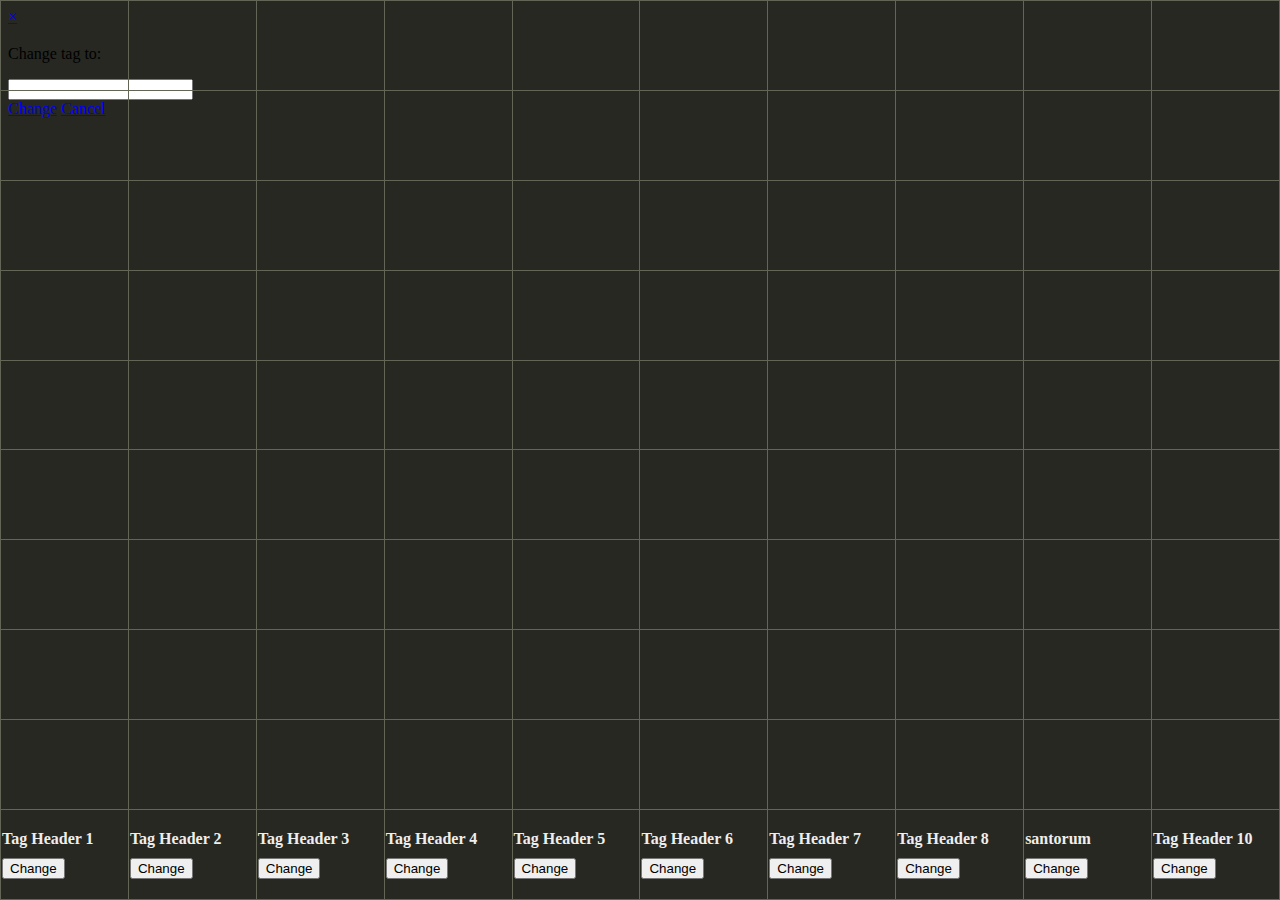
==== index.html @ affe9114 "created spotters based on headers, added stacking visualization" ====
<!DOCTYPE html>
<html lang="en">
	<meta charset="utf-8"/>
	<title>Twitter Visualizer</title>
	<link rel='stylesheet' href='style/bootstrap.css' />
	<link rel="stylesheet" href="style/style.css"/>
	<script src="http://ajax.googleapis.com/ajax/libs/jquery/1.7.1/jquery.min.js"></script>
    <script src="script/lib/spotter.js"></script>
    <script type="text/javascript" src="script/script.js"></script>
    <script type='text/javascript' src='script/lib/bootstrap-modal.js'></script>

<div class='content'>
	<table>
		<tr><td>&nbsp;<td>&nbsp;<td>&nbsp;<td>&nbsp;<td>&nbsp;<td>&nbsp;<td>&nbsp;<td>&nbsp;<td>&nbsp;<td>&nbsp;
		<tr><td>&nbsp;<td>&nbsp;<td>&nbsp;<td>&nbsp;<td>&nbsp;<td>&nbsp;<td>&nbsp;<td>&nbsp;<td>&nbsp;<td>&nbsp;
		<tr><td>&nbsp;<td>&nbsp;<td>&nbsp;<td>&nbsp;<td>&nbsp;<td>&nbsp;<td>&nbsp;<td>&nbsp;<td>&nbsp;<td>&nbsp;
		<tr><td>&nbsp;<td>&nbsp;<td>&nbsp;<td>&nbsp;<td>&nbsp;<td>&nbsp;<td>&nbsp;<td>&nbsp;<td>&nbsp;<td>&nbsp;
		<tr><td>&nbsp;<td>&nbsp;<td>&nbsp;<td>&nbsp;<td>&nbsp;<td>&nbsp;<td>&nbsp;<td>&nbsp;<td>&nbsp;<td>&nbsp;
		<tr><td>&nbsp;<td>&nbsp;<td>&nbsp;<td>&nbsp;<td>&nbsp;<td>&nbsp;<td>&nbsp;<td>&nbsp;<td>&nbsp;<td>&nbsp;
		<tr><td>&nbsp;<td>&nbsp;<td>&nbsp;<td>&nbsp;<td>&nbsp;<td>&nbsp;<td>&nbsp;<td>&nbsp;<td>&nbsp;<td>&nbsp;
		<tr><td>&nbsp;<td>&nbsp;<td>&nbsp;<td>&nbsp;<td>&nbsp;<td>&nbsp;<td>&nbsp;<td>&nbsp;<td>&nbsp;<td>&nbsp;
		<tr><td>&nbsp;<td>&nbsp;<td>&nbsp;<td>&nbsp;<td>&nbsp;<td>&nbsp;<td>&nbsp;<td>&nbsp;<td>&nbsp;<td>&nbsp;
		<tr id='info-row'>
			<td>
				<h4 class='tag-header'>Tag Header 1</h4>
				<div class='spacer'></div>
				<button class='btn danger' data-keyboard='true' data-backdrop='true' data-controls-modal='modal-from-dom'>
					Change
				</button>
			<td><h4 class='tag-header'>Tag Header 2</h4>
				<div class='spacer'></div>
				<button class='btn danger' data-keyboard='true' data-backdrop='true' data-controls-modal='modal-from-dom'>
					Change
				</button>
			<td><h4 class='tag-header'>Tag Header 3</h4>
				<div class='spacer'></div>
				<button class='btn danger' data-keyboard='true' data-backdrop='true' data-controls-modal='modal-from-dom'>
					Change
				</button>
			<td><h4 class='tag-header'>Tag Header 4</h4>
				<div class='spacer'></div>
				<button class='btn danger' data-keyboard='true' data-backdrop='true' data-controls-modal='modal-from-dom'>
					Change
				</button>
			<td><h4 class='tag-header'>Tag Header 5</h4>
				<div class='spacer'></div>
				<button class='btn danger' data-keyboard='true' data-backdrop='true' data-controls-modal='modal-from-dom'>
					Change
				</button>
			<td><h4 class='tag-header'>Tag Header 6</h4>
				<div class='spacer'></div>
				<button class='btn danger' data-keyboard='true' data-backdrop='true' data-controls-modal='modal-from-dom'>
					Change
				</button>
			<td><h4 class='tag-header'>Tag Header 7</h4>
				<div class='spacer'></div>
				<button class='btn danger' data-keyboard='true' data-backdrop='true' data-controls-modal='modal-from-dom'>
					Change
				</button>
			<td><h4 class='tag-header'>Tag Header 8</h4>
				<div class='spacer'></div>
				<button class='btn danger' data-keyboard='true' data-backdrop='true' data-controls-modal='modal-from-dom'>
					Change
				</button>
			<td><h4 class='tag-header'>santorum</h4>
				<div class='spacer'></div>
				<button class='btn danger' data-keyboard='true' data-backdrop='true' data-controls-modal='modal-from-dom'>
					Change
				</button>
			<td><h4 class='tag-header last-tag-header'>Tag Header 10</h4>
				<div class='spacer'></div>
				<button class='btn danger' data-keyboard='true' data-backdrop='true' data-controls-modal='modal-from-dom'>
					Change
				</button>
	</table>
</div>

<div id='modal-from-dom' class='modal hide fade'>
	<div class='modal-header'>
		<a href='#' class='close'>&times;</a>
		<h3 id='name_header'></h3>
	</div>
	<div class='modal-body'>
		<p>Change tag to:</p>
		<form>
			<input id='modal-input' type='text' />
		</form>
	</div>
	<div class='modal-footer'>
		<a href='#' class='btn primary'>Change</a>
		<a href='#' class='btn cancel'>Cancel</a>
	</div>
</div>

</html>
---- style/style.css ----
body {
	background: #272822;
	/*color: #eee;*/
}

table {
	border-collapse: collapse;
	position: absolute;
	top: 0px;
	left: 0px;
	width: 100%;
	height: 100%;
	table-layout: fixed;
	overflow: hidden;
	white-space: nowrap;
}

td {
	border: 1px solid #636657;
	width: 10%;
	height: 8%;
	overflow: hidden;
}

#info-row td {	
	min-height: 100px;
}

td:hover {
	overflow: visible;
}

.tag-header {
	color: #eee;
	border-radius: 5px;
	padding: 5px;
	margin: -5px;
}

td:hover .tag-header {
	position: absolute;
	background: #333;
}

.spacer {
	height: 10px;
}
td:hover .spacer {
	height: 46px;
}
td:hover .last-tag-header {
	position: absolute;
	right: 10px;
}

.tweetbox {
	position: absolute;
	top: -15px;
	height: 10px;
	width: 10%;
	background: #EB5D59;
	border: 1px solid white;
	padding: 0px;
	margin: -1px;
}
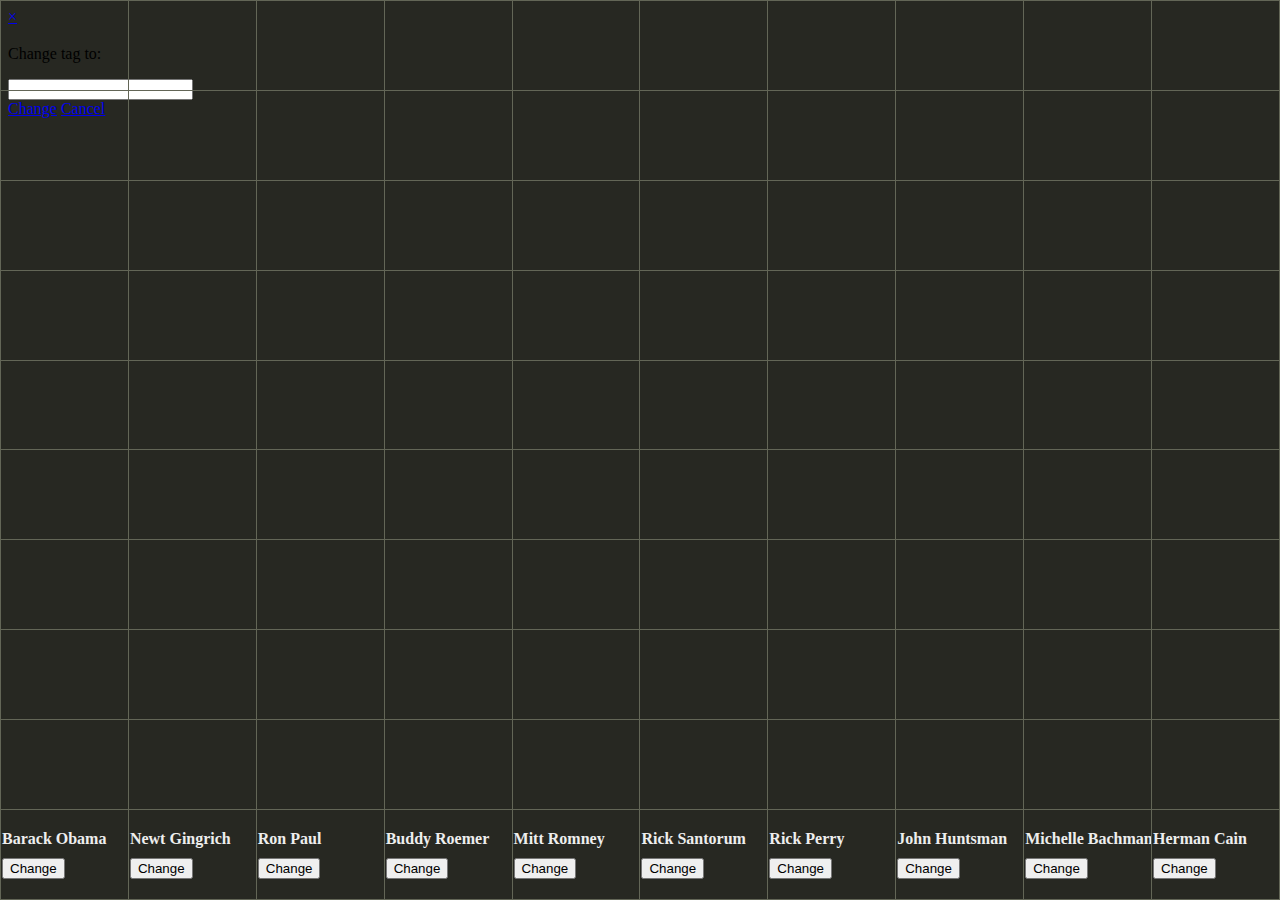
==== commit 9485ea73: "trying to fix too many tweets problem - to no avail." ====
--- a/index.html
+++ b/index.html
@@ -22,52 +22,52 @@
 		<tr><td>&nbsp;<td>&nbsp;<td>&nbsp;<td>&nbsp;<td>&nbsp;<td>&nbsp;<td>&nbsp;<td>&nbsp;<td>&nbsp;<td>&nbsp;
 		<tr id='info-row'>
 			<td>
-				<h4 class='tag-header'>Tag Header 1</h4>
+				<h4 class='tag-header'>Barack Obama</h4>
 				<div class='spacer'></div>
 				<button class='btn danger' data-keyboard='true' data-backdrop='true' data-controls-modal='modal-from-dom'>
 					Change
 				</button>
-			<td><h4 class='tag-header'>Tag Header 2</h4>
+			<td><h4 class='tag-header'>Newt Gingrich</h4>
 				<div class='spacer'></div>
 				<button class='btn danger' data-keyboard='true' data-backdrop='true' data-controls-modal='modal-from-dom'>
 					Change
 				</button>
-			<td><h4 class='tag-header'>Tag Header 3</h4>
+			<td><h4 class='tag-header'>Ron Paul</h4>
 				<div class='spacer'></div>
 				<button class='btn danger' data-keyboard='true' data-backdrop='true' data-controls-modal='modal-from-dom'>
 					Change
 				</button>
-			<td><h4 class='tag-header'>Tag Header 4</h4>
+			<td><h4 class='tag-header'>Buddy Roemer</h4>
 				<div class='spacer'></div>
 				<button class='btn danger' data-keyboard='true' data-backdrop='true' data-controls-modal='modal-from-dom'>
 					Change
 				</button>
-			<td><h4 class='tag-header'>Tag Header 5</h4>
+			<td><h4 class='tag-header'>Mitt Romney</h4>
 				<div class='spacer'></div>
 				<button class='btn danger' data-keyboard='true' data-backdrop='true' data-controls-modal='modal-from-dom'>
 					Change
 				</button>
-			<td><h4 class='tag-header'>Tag Header 6</h4>
+			<td><h4 class='tag-header'>Rick Santorum</h4>
 				<div class='spacer'></div>
 				<button class='btn danger' data-keyboard='true' data-backdrop='true' data-controls-modal='modal-from-dom'>
 					Change
 				</button>
-			<td><h4 class='tag-header'>Tag Header 7</h4>
+			<td><h4 class='tag-header'>Rick Perry</h4>
 				<div class='spacer'></div>
 				<button class='btn danger' data-keyboard='true' data-backdrop='true' data-controls-modal='modal-from-dom'>
 					Change
 				</button>
-			<td><h4 class='tag-header'>Tag Header 8</h4>
+			<td><h4 class='tag-header'>John Huntsman</h4>
 				<div class='spacer'></div>
 				<button class='btn danger' data-keyboard='true' data-backdrop='true' data-controls-modal='modal-from-dom'>
 					Change
 				</button>
-			<td><h4 class='tag-header'>santorum</h4>
+			<td><h4 class='tag-header'>Michelle Bachmann</h4>
 				<div class='spacer'></div>
 				<button class='btn danger' data-keyboard='true' data-backdrop='true' data-controls-modal='modal-from-dom'>
 					Change
 				</button>
-			<td><h4 class='tag-header last-tag-header'>Tag Header 10</h4>
+			<td><h4 class='last tag-header'>Herman Cain</h4>
 				<div class='spacer'></div>
 				<button class='btn danger' data-keyboard='true' data-backdrop='true' data-controls-modal='modal-from-dom'>
 					Change
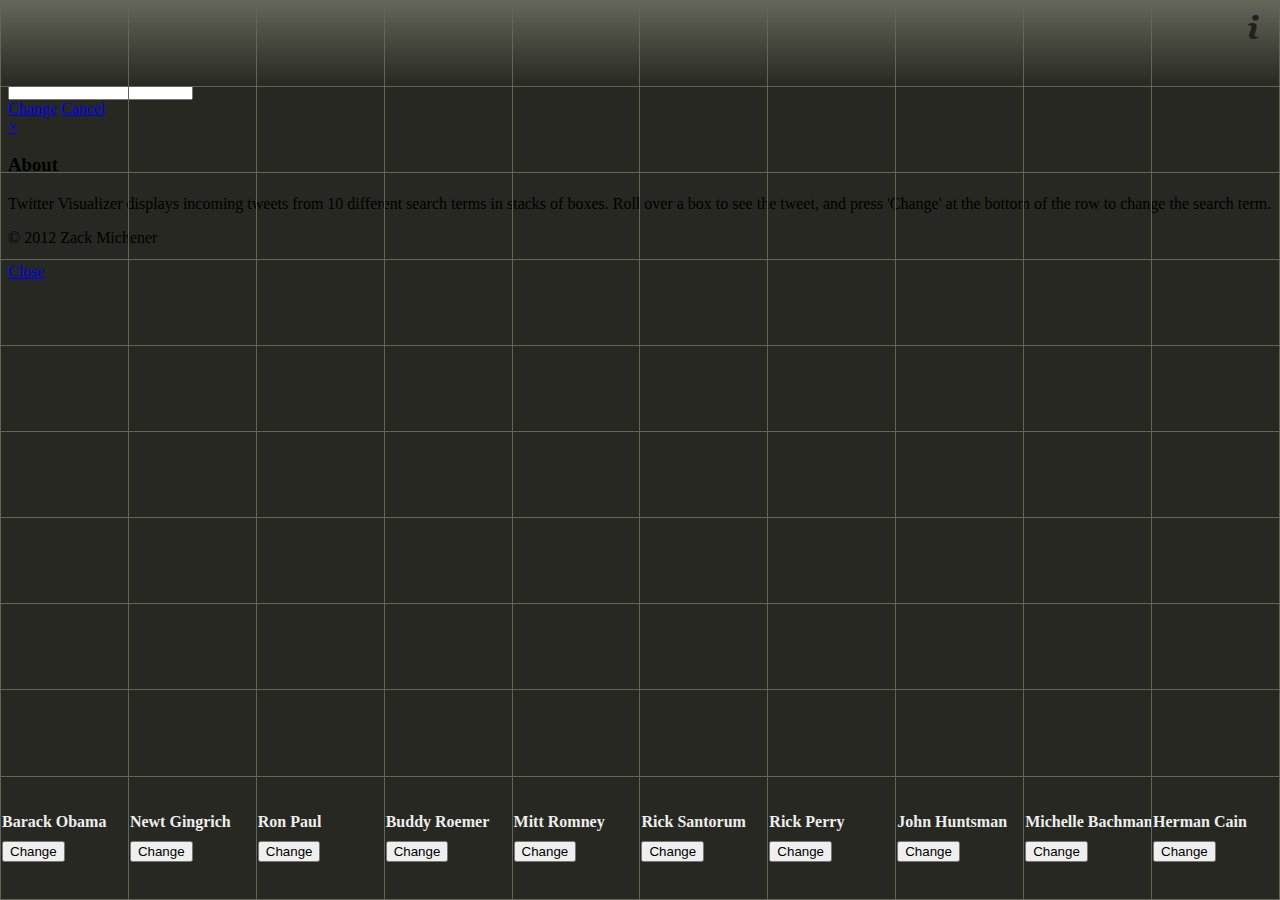
==== commit e497cfba: "added an about dialog" ====
--- a/index.html
+++ b/index.html
@@ -11,6 +11,7 @@
 
 <div class='content'>
 	<table>
+		<tr class='top-row'><td>&nbsp;<td>&nbsp;<td>&nbsp;<td>&nbsp;<td>&nbsp;<td>&nbsp;<td>&nbsp;<td>&nbsp;<td>&nbsp;<td>&nbsp;
 		<tr><td>&nbsp;<td>&nbsp;<td>&nbsp;<td>&nbsp;<td>&nbsp;<td>&nbsp;<td>&nbsp;<td>&nbsp;<td>&nbsp;<td>&nbsp;
 		<tr><td>&nbsp;<td>&nbsp;<td>&nbsp;<td>&nbsp;<td>&nbsp;<td>&nbsp;<td>&nbsp;<td>&nbsp;<td>&nbsp;<td>&nbsp;
 		<tr><td>&nbsp;<td>&nbsp;<td>&nbsp;<td>&nbsp;<td>&nbsp;<td>&nbsp;<td>&nbsp;<td>&nbsp;<td>&nbsp;<td>&nbsp;
@@ -18,61 +19,74 @@
 		<tr><td>&nbsp;<td>&nbsp;<td>&nbsp;<td>&nbsp;<td>&nbsp;<td>&nbsp;<td>&nbsp;<td>&nbsp;<td>&nbsp;<td>&nbsp;
 		<tr><td>&nbsp;<td>&nbsp;<td>&nbsp;<td>&nbsp;<td>&nbsp;<td>&nbsp;<td>&nbsp;<td>&nbsp;<td>&nbsp;<td>&nbsp;
 		<tr><td>&nbsp;<td>&nbsp;<td>&nbsp;<td>&nbsp;<td>&nbsp;<td>&nbsp;<td>&nbsp;<td>&nbsp;<td>&nbsp;<td>&nbsp;
-		<tr><td>&nbsp;<td>&nbsp;<td>&nbsp;<td>&nbsp;<td>&nbsp;<td>&nbsp;<td>&nbsp;<td>&nbsp;<td>&nbsp;<td>&nbsp;
-		<tr><td>&nbsp;<td>&nbsp;<td>&nbsp;<td>&nbsp;<td>&nbsp;<td>&nbsp;<td>&nbsp;<td>&nbsp;<td>&nbsp;<td>&nbsp;
+		<tr id='counter-row'>
+			<td><div class='counter'</div>
+			<td><div class='counter'</div>
+			<td><div class='counter'</div>
+			<td><div class='counter'</div>
+			<td><div class='counter'</div>
+			<td><div class='counter'</div>
+			<td><div class='counter'</div>
+			<td><div class='counter'</div>
+			<td><div class='counter'</div>
+			<td><div class='counter'</div>
 		<tr id='info-row'>
 			<td>
 				<h4 class='tag-header'>Barack Obama</h4>
 				<div class='spacer'></div>
-				<button class='btn danger' data-keyboard='true' data-backdrop='true' data-controls-modal='modal-from-dom'>
+				<button class='btn primary' data-keyboard='true' data-backdrop='true' data-controls-modal='modal-from-dom'>
 					Change
 				</button>
 			<td><h4 class='tag-header'>Newt Gingrich</h4>
 				<div class='spacer'></div>
-				<button class='btn danger' data-keyboard='true' data-backdrop='true' data-controls-modal='modal-from-dom'>
+				<button class='btn primary' data-keyboard='true' data-backdrop='true' data-controls-modal='modal-from-dom'>
 					Change
 				</button>
 			<td><h4 class='tag-header'>Ron Paul</h4>
 				<div class='spacer'></div>
-				<button class='btn danger' data-keyboard='true' data-backdrop='true' data-controls-modal='modal-from-dom'>
+				<button class='btn primary' data-keyboard='true' data-backdrop='true' data-controls-modal='modal-from-dom'>
 					Change
 				</button>
 			<td><h4 class='tag-header'>Buddy Roemer</h4>
 				<div class='spacer'></div>
-				<button class='btn danger' data-keyboard='true' data-backdrop='true' data-controls-modal='modal-from-dom'>
+				<button class='btn primary' data-keyboard='true' data-backdrop='true' data-controls-modal='modal-from-dom'>
 					Change
 				</button>
 			<td><h4 class='tag-header'>Mitt Romney</h4>
 				<div class='spacer'></div>
-				<button class='btn danger' data-keyboard='true' data-backdrop='true' data-controls-modal='modal-from-dom'>
+				<button class='btn primary' data-keyboard='true' data-backdrop='true' data-controls-modal='modal-from-dom'>
 					Change
 				</button>
 			<td><h4 class='tag-header'>Rick Santorum</h4>
 				<div class='spacer'></div>
-				<button class='btn danger' data-keyboard='true' data-backdrop='true' data-controls-modal='modal-from-dom'>
+				<button class='btn primary' data-keyboard='true' data-backdrop='true' data-controls-modal='modal-from-dom'>
 					Change
 				</button>
 			<td><h4 class='tag-header'>Rick Perry</h4>
 				<div class='spacer'></div>
-				<button class='btn danger' data-keyboard='true' data-backdrop='true' data-controls-modal='modal-from-dom'>
+				<button class='btn primary' data-keyboard='true' data-backdrop='true' data-controls-modal='modal-from-dom'>
 					Change
 				</button>
 			<td><h4 class='tag-header'>John Huntsman</h4>
 				<div class='spacer'></div>
-				<button class='btn danger' data-keyboard='true' data-backdrop='true' data-controls-modal='modal-from-dom'>
+				<button class='btn primary' data-keyboard='true' data-backdrop='true' data-controls-modal='modal-from-dom'>
 					Change
 				</button>
 			<td><h4 class='tag-header'>Michelle Bachmann</h4>
 				<div class='spacer'></div>
-				<button class='btn danger' data-keyboard='true' data-backdrop='true' data-controls-modal='modal-from-dom'>
+				<button class='btn primary' data-keyboard='true' data-backdrop='true' data-controls-modal='modal-from-dom'>
 					Change
 				</button>
 			<td><h4 class='last tag-header'>Herman Cain</h4>
 				<div class='spacer'></div>
-				<button class='btn danger' data-keyboard='true' data-backdrop='true' data-controls-modal='modal-from-dom'>
+				<button class='btn primary' data-keyboard='true' data-backdrop='true' data-controls-modal='modal-from-dom'>
 					Change
 				</button>
 	</table>
+
+	<a href='#' id='about-button'>
+		<img src='resources/info.png' alt='icon' />
+	</a>
 </div>
 
 <div id='modal-from-dom' class='modal hide fade'>
@@ -92,4 +106,18 @@
 	</div>
 </div>
 
+<div id='about-modal' class='modal hide fade'>
+	<div class='modal-header'>
+		<a href='#' class='close'>&times;</a>
+		<h3>About</h3>
+	</div>
+	<div class='modal-body'>
+		<p>Twitter Visualizer displays incoming tweets from 10 different search terms in stacks of boxes.  Roll over a box to see the tweet, and press 'Change' at the bottom of the row to change the search term.</p>
+		<p>© 2012 Zack Michener</p>
+	</div>
+	<div class='modal-footer'>
+		<a href='#' class='btn cancel'>Close</a>
+	</div>
+</div>
+
 </html>
--- a/style/style.css
+++ b/style/style.css
@@ -1,6 +1,5 @@
 body {
 	background: #272822;
-	/*color: #eee;*/
 }
 
 table {
@@ -22,8 +21,16 @@
 	overflow: hidden;
 }
 
+tr.top-row {
+	background-image: -webkit-gradient(linear, 0% 0%, 0% 100%, from(#636657), to(#272822));
+	background-image: -webkit-linear-gradient(top, #636657, #272822); 
+	background-image: -moz-linear-gradient(top, #636657, #272822);
+	background-image: -ms-linear-gradient(top, #636657, #272822);
+	background-image: -o-linear-gradient(top, #636657, #272822);
+}
+
 #info-row td {	
-	min-height: 100px;
+	height: 100px;
 }
 
 td:hover {
@@ -48,18 +55,92 @@
 td:hover .spacer {
 	height: 46px;
 }
-td:hover .last-tag-header {
+td:hover .last.tag-header {
 	position: absolute;
 	right: 10px;
 }
 
 .tweetbox {
-	position: absolute;
-	top: -15px;
+	background: #4099FF;
+	color: rgba(0,0,0,0);
+	position: absolute;	
 	height: 10px;
 	width: 10%;
-	background: #EB5D59;
 	border: 1px solid white;
 	padding: 0px;
-	margin: -1px;
+	overflow: hidden;
+}
+.tweetbox:hover {
+	margin-left: -5px;
+	color: #eee;
+	width: 300px;
+	height: 50px;
+	background: #333;
+	border-radius: 5px;
+	padding: 5px;
+	z-index: 1;
+	box-shadow: 5px 5px 5px #636657;
+}
+.col0.tweetbox:hover{
+	margin-left: 0px;
+}
+
+.tweetbox.last {
+	right: 0px;
+}
+
+.tweetbox.rightedge:hover {
+	left: auto;
+	right: 0px;
+}
+
+.col0 {left: 0px;}
+.col1 {left: 10%;}
+.col2 {left: 20%;}
+.col3 {left: 30%;}
+.col4 {left: 40%;}
+.col5 {left: 50%;}
+.col6 {left: 60%;}
+.col7 {left: 70%;}
+.col8 {left: 80%;}
+.col9 {right: 0px;}
+
+#counter-row td {
+	/*position: absolute;*/
+	text-align: center;
+	vertical-align: bottom;
+}
+.counter {
+	visibility: hidden;
+	position: relative;
+	left: 0px;
+	right: 0px;
+	bottom: -5px;
+	margin: auto;
+	height: 50px;
+	text-align: center;
+	vertical-align: middle;
+	background: rgba(39,40,34, 0.667);
+	color: #eee;
+	font-size: 24px;
+	line-height: 50px;
+	z-index: 1;
+	border-radius: 15px;
+}
+
+#about-button {
+	position: fixed;
+	top: 10px;
+	right: 10px;
+	z-index: 2;
+}
+#about-button img {
+	width: 24px;
+	height: 24px;
+	border-radius: 5px;
+	padding: 5px;
+}
+#about-button img:hover {
+	background: rgba(99,102,87, 0.667);
+	box-shadow: 0px 0px 5px white;
 }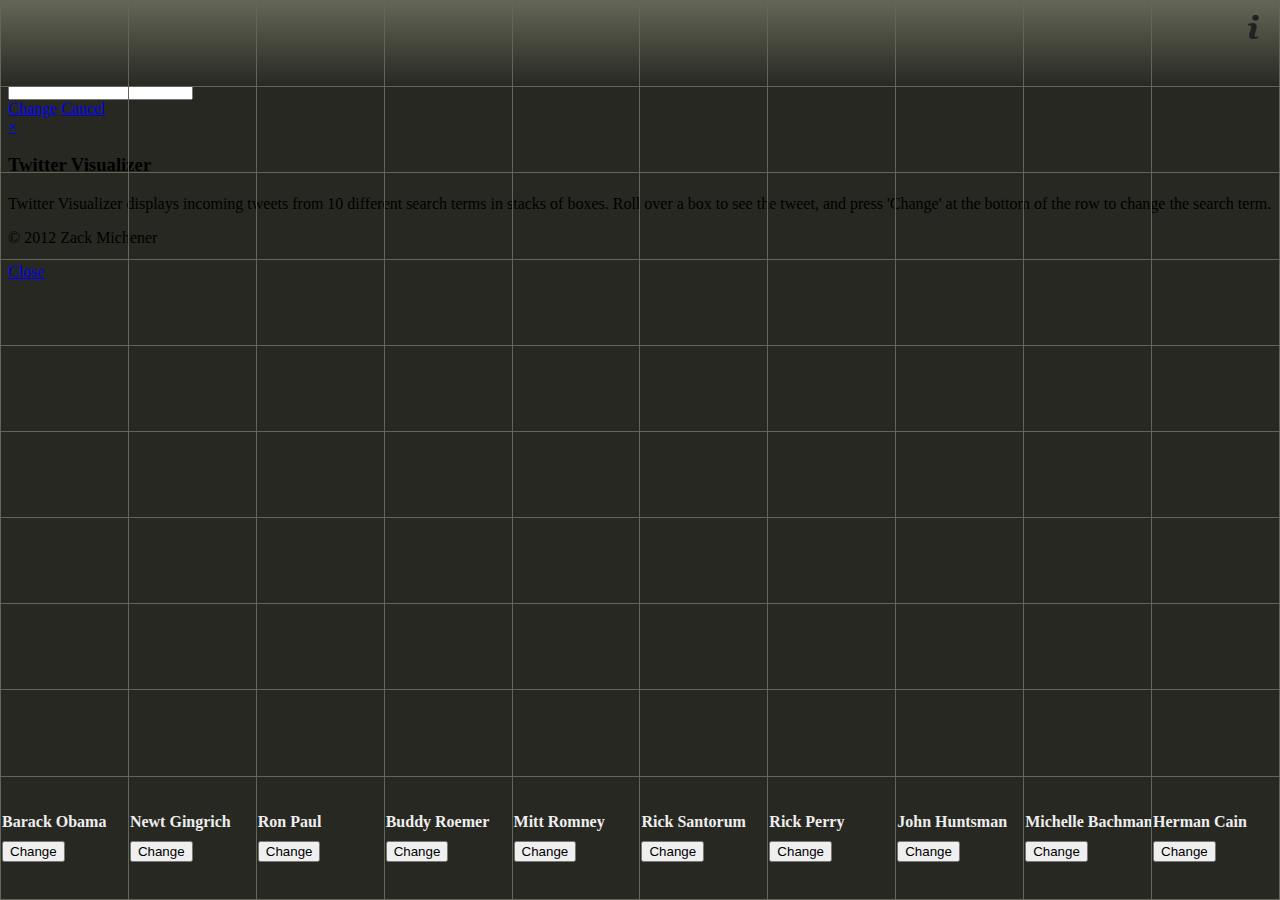
==== commit 59fc3d5d: "fixed for validation" ====
--- a/index.html
+++ b/index.html
@@ -20,16 +20,16 @@
 		<tr><td>&nbsp;<td>&nbsp;<td>&nbsp;<td>&nbsp;<td>&nbsp;<td>&nbsp;<td>&nbsp;<td>&nbsp;<td>&nbsp;<td>&nbsp;
 		<tr><td>&nbsp;<td>&nbsp;<td>&nbsp;<td>&nbsp;<td>&nbsp;<td>&nbsp;<td>&nbsp;<td>&nbsp;<td>&nbsp;<td>&nbsp;
 		<tr id='counter-row'>
-			<td><div class='counter'</div>
-			<td><div class='counter'</div>
-			<td><div class='counter'</div>
-			<td><div class='counter'</div>
-			<td><div class='counter'</div>
-			<td><div class='counter'</div>
-			<td><div class='counter'</div>
-			<td><div class='counter'</div>
-			<td><div class='counter'</div>
-			<td><div class='counter'</div>
+			<td><div class='counter'></div>
+			<td><div class='counter'></div>
+			<td><div class='counter'></div>
+			<td><div class='counter'></div>
+			<td><div class='counter'></div>
+			<td><div class='counter'></div>
+			<td><div class='counter'></div>
+			<td><div class='counter'></div>
+			<td><div class='counter'></div>
+			<td><div class='counter'></div>
 		<tr id='info-row'>
 			<td>
 				<h4 class='tag-header'>Barack Obama</h4>
@@ -109,7 +109,7 @@
 <div id='about-modal' class='modal hide fade'>
 	<div class='modal-header'>
 		<a href='#' class='close'>&times;</a>
-		<h3>About</h3>
+		<h3>Twitter Visualizer</h3>
 	</div>
 	<div class='modal-body'>
 		<p>Twitter Visualizer displays incoming tweets from 10 different search terms in stacks of boxes.  Roll over a box to see the tweet, and press 'Change' at the bottom of the row to change the search term.</p>
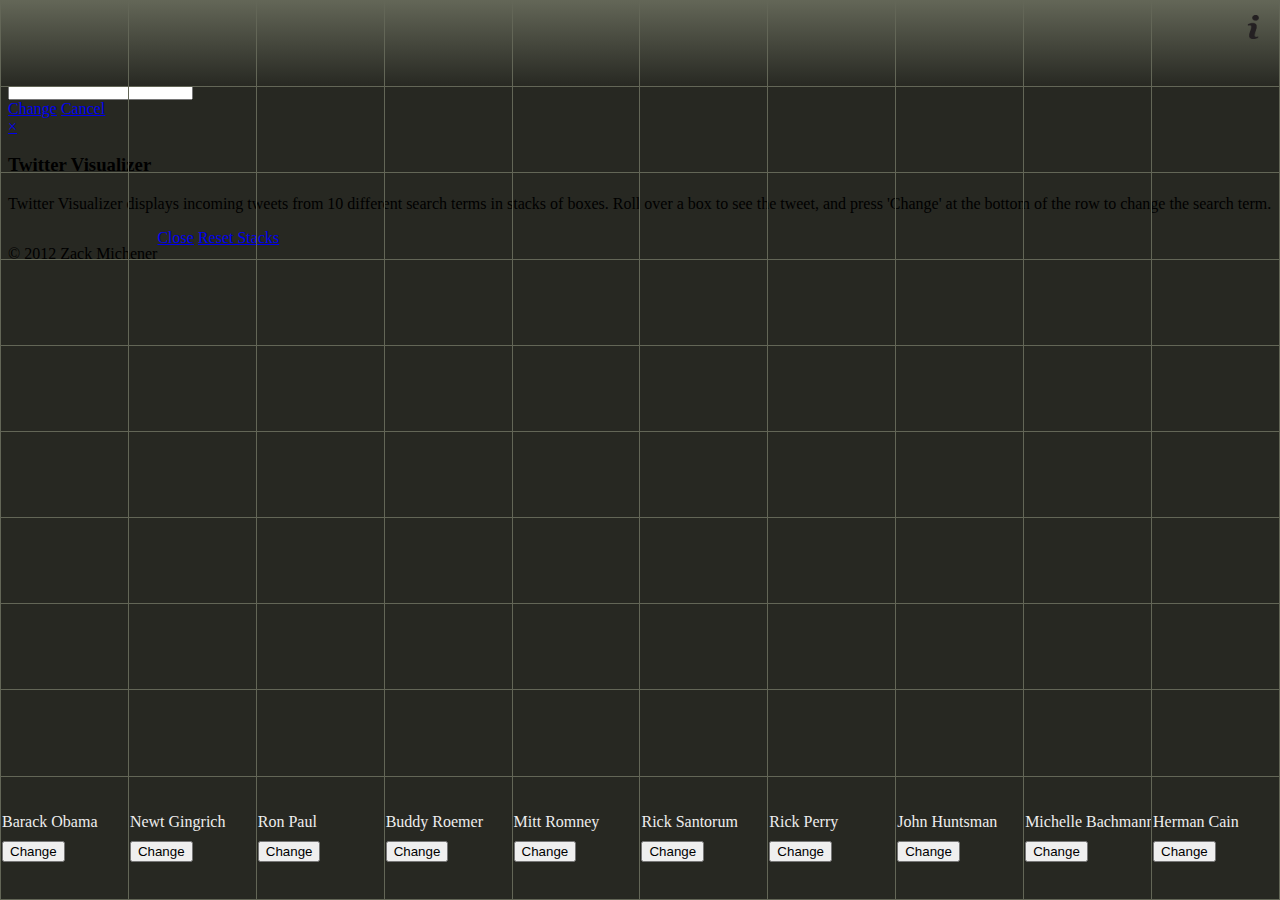
==== commit f9e22a50: "cleaned up code, added some comments" ====
--- a/index.html
+++ b/index.html
@@ -6,6 +6,7 @@
 	<link rel="stylesheet" href="style/style.css"/>
 	<script src="http://ajax.googleapis.com/ajax/libs/jquery/1.7.1/jquery.min.js"></script>
     <script src="script/lib/spotter.js"></script>
+    <script src="script/lib/sha1-min.js"></script>
     <script type="text/javascript" src="script/script.js"></script>
     <script type='text/javascript' src='script/lib/bootstrap-modal.js'></script>
 
@@ -87,7 +88,7 @@
 	<a href='#' id='about-button'>
 		<img src='resources/info.png' alt='icon' />
 	</a>
-</div>
+</div><!-- content -->
 
 <div id='modal-from-dom' class='modal hide fade'>
 	<div class='modal-header'>
@@ -113,10 +114,11 @@
 	</div>
 	<div class='modal-body'>
 		<p>Twitter Visualizer displays incoming tweets from 10 different search terms in stacks of boxes.  Roll over a box to see the tweet, and press 'Change' at the bottom of the row to change the search term.</p>
-		<p>© 2012 Zack Michener</p>
 	</div>
 	<div class='modal-footer'>
-		<a href='#' class='btn cancel'>Close</a>
+		<p>© 2012 Zack Michener</p>
+		<a href='#' class='btn primary'>Close</a>
+		<a href='#' class='btn secondary'>Reset Stacks</a>
 	</div>
 </div>
 
--- a/style/style.css
+++ b/style/style.css
@@ -29,6 +29,9 @@
 	background-image: -o-linear-gradient(top, #636657, #272822);
 }
 
+h4 {
+	font-weight: normal;
+}
 #info-row td {	
 	height: 100px;
 }
@@ -60,6 +63,8 @@
 	right: 10px;
 }
 
+/* Tweetboxes */
+
 .tweetbox {
 	background: #4099FF;
 	color: rgba(0,0,0,0);
@@ -84,11 +89,9 @@
 .col0.tweetbox:hover{
 	margin-left: 0px;
 }
-
 .tweetbox.last {
 	right: 0px;
 }
-
 .tweetbox.rightedge:hover {
 	left: auto;
 	right: 0px;
@@ -105,21 +108,17 @@
 .col8 {left: 80%;}
 .col9 {right: 0px;}
 
+/* Counters */
+
 #counter-row td {
-	/*position: absolute;*/
 	text-align: center;
 	vertical-align: bottom;
 }
 .counter {
 	visibility: hidden;
-	position: relative;
-	left: 0px;
-	right: 0px;
-	bottom: -5px;
-	margin: auto;
-	height: 50px;
+	position: absolute;
+	width: 80px;
 	text-align: center;
-	vertical-align: middle;
 	background: rgba(39,40,34, 0.667);
 	color: #eee;
 	font-size: 24px;
@@ -127,6 +126,8 @@
 	z-index: 1;
 	border-radius: 15px;
 }
+
+/* Modals */
 
 #about-button {
 	position: fixed;
@@ -143,4 +144,12 @@
 #about-button img:hover {
 	background: rgba(99,102,87, 0.667);
 	box-shadow: 0px 0px 5px white;
+}
+
+.modal-footer p {
+	float: left;
+}
+
+#modal-from-dom .start-button {
+	display: none;
 }